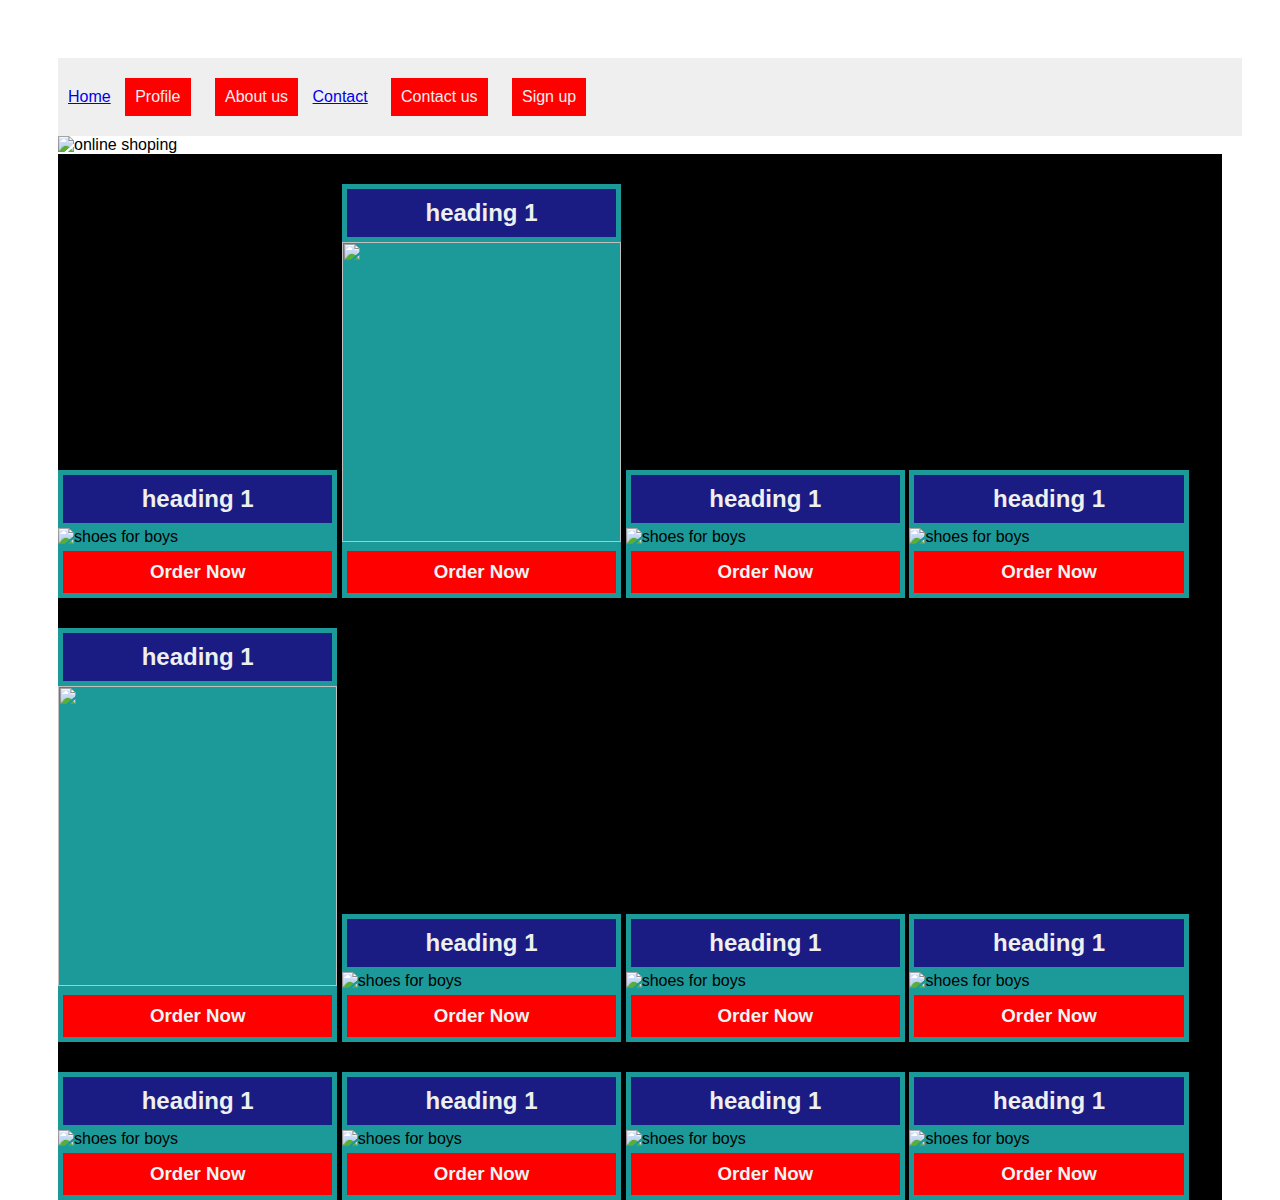
==== index.html @ 40069bc1 "add" ====
<!DOCTYPE html>
<html>
    <head>
        <title> ramprakash </title>
        <link rel="stylesheet" href="stylee5.css">
         
    </head>
    <body>
        
        <main>
            
            <nav>
                <ul>
                    <a href=">Contact</a>  &nbsp;  
                    <li> <a herf="">Home</a></li>
                    <li> <a herf="">Profile</a></li>
                    <li> <a herf="">About us</a></li>
                    <a href=">Contact</a>">Contact</a>  &nbsp;  
                    <li> <a herf="">Contact us</a></li>
                    <li> <a herf="">Sign up</a></li>
                </ul>
            </nav>

            <header>
                <img src="https://img.freepik.com/premium-vector/online-shopping-store-website-mobile-phone-design-smart-business-marketing-concept-horizontal-view-vector-illustration_62391-460.jpg?w=2000" alt="online shoping">
            </header>
            <div class="content">
                <section class="sec-1">
                
                    <h2>heading 1</h2>
                    <img src="https://www.gadgetbytenepal.com/wp-content/uploads/2022/07/Xiaomi-12-Lite-Design.jpg" alt="shoes for boys">
                    <h3> Order Now</h3>
                    </section>

              

                <section class="sec-2">
                    <h2>heading 1</h2>
                   <img src="/www.bing.com/search?q=image&cvid=7209be3bfc1343cba1ae2654ded748de&aqs=edge..69i57j0l8.5710j0j1&pglt=675&FORM=ANNTA1&PC=U531">
                   <h3> Order Now</h3>
                </section>

                <section class="sec-1">
                    <h2>heading 1</h2>
                    <img src="https://static-01.daraz.com.np/p/297ae3a98a1c5fe5d7c2f0c0b01cf597.jpg" alt="shoes for boys">
                    <h3> Order Now</h3>
                </section>

                <section class="sec-2">
                    <h2>heading 1</h2>
                   <img src="https://fdn2.gsmarena.com/vv/bigpic/vivo-v25-pro.jpg" alt="shoes for boys">
                   <h3> Order Now</h3>
                </section>

                <section class="sec-1">
                        <h2>heading 1</h2>
                        <img src="https://cdn.britannica.com/04/123704-050-023DC490/Pair-leather-shoes.jpg">
                        <h3> Order Now</h3>
                    </section>
    
                    <section class="sec-2">
                        <h2>heading 1</h2>
                       <img src="https://cdn.britannica.com/04/123704-050-023DC490/Pair-leather-shoes.jpg" alt="shoes for boys">
                       <h3> Order Now</h3>
                    </section>
    
                    <section class="sec-1">
                        <h2>heading 1</h2>
                        <img src="https://rukminim1.flixcart.com/image/300/300/l51d30w0/shoe/z/w/c/10-mrj1914-10-aadi-white-black-red-original-imagft9k9hydnfjp.jpeg?q=90" alt="shoes for boys">
                        <h3> Order Now</h3>
                    </section>
    
                    <section class="sec-2">
                        <h2>heading 1</h2>
                       <img src="https://media.istockphoto.com/photos/white-sneaker-on-a-blue-gradient-background-mens-fashion-sport-shoe-picture-id1303978937?b=1&k=20&m=1303978937&s=170667a&w=0&h=az5Y96agxAdHt3XAv7PP9pThdiDpcQ3otWWn9YuJQRc=" alt="shoes for boys">
                        <h3> Order Now</h3>
                    </section>

                <section class="sec-2">
                    <h2>heading 1</h2>
                   <img src="https://cf.shopee.ph/file/5596e9c43528a2fb87f3b1c45c2effb3" alt="shoes for boys">
                   <h3> Order Now</h3>
                </section>

                <section class="sec-1">
                    <h2>heading 1</h2>
                    <img src="https://static.nike.com/a/images/c_limit,w_592,f_auto/t_product_v1/169c6c9c-4c9e-49d2-b5ac-2214f5568369/air-presto-hello-kitty-shoes-3gnVtM.png" alt="shoes for boys">
                    <h3> Order Now</h3>
                </section>

                <section class="sec-2">
                    <h2>heading 1</h2>
                   <img src="https://encrypted-tbn0.gstatic.com/images?q=tbn:ANd9GcToIHNhP9ZTXDzn3oreIUkQMl_2ado1YYtGbQ&usqp=CAU" alt="shoes for boys">
                   <h3> Order Now</h3>
                </section>

                <section class="sec-2">
                    <h2>heading 1</h2>
                   <img src="https://4.imimg.com/data4/IF/HG/ANDROID-56647035/product-500x500.jpeg" alt="shoes for boys">
                   <h3> Order Now</h3>
                </section>
            </div>

        </main>

    </body>
</html>
---- stylee5.css ----
body{
    font-family: 'Trebuchet MS', 'Lucida Sans Unicode', 'Lucida Grande', 'Lucida Sans', Arial, sans-serif;
    padding: 50px;
}
nav{
    padding: 10px;
    background-color: #efefef;
    float: left;
    width: 100%;
}

nav ul{
    margin: 0px;
    padding: 0;
}

nav ul li{
    padding: 10px;
    list-style: none;
    display: inline-block;
}

nav ul li a{
    text-decoration: none;
    padding: 10px;
    background-color: red;
    color: #efefef;
    display: block;
}

header{
    float: left;
    border-color: blue;
    width: 100%;
}

header img {
    width: 100%;
    height: 400px;
    object-fit: cover;
}

.content{
    width: 100%;
    float: left;
    background-color: black;
    background-image: https://wallpaperaccess.com/full/2749425.jpg;
}

.content section{
    display: inline-block;
    padding: 0px;
    width: 24%;
    
    margin-top: 30px;
    background-color: rgb(28, 154, 154);
}

.content section img{
    width: 100%;
    height: 300px;
    object-fit: cover;
}

h3{
    text-decoration: none;
    margin: 5px;
    text-align: center;
    padding: 10px;
    background-color: red;
    color: #f1f5f2;
    display: block;
}

h2{
    text-decoration: none;
    margin: 5px;
    text-align: center;
    padding: 10px;
    background-color: rgb(27, 27, 132);
    color: #efefef;
    display: block;
}
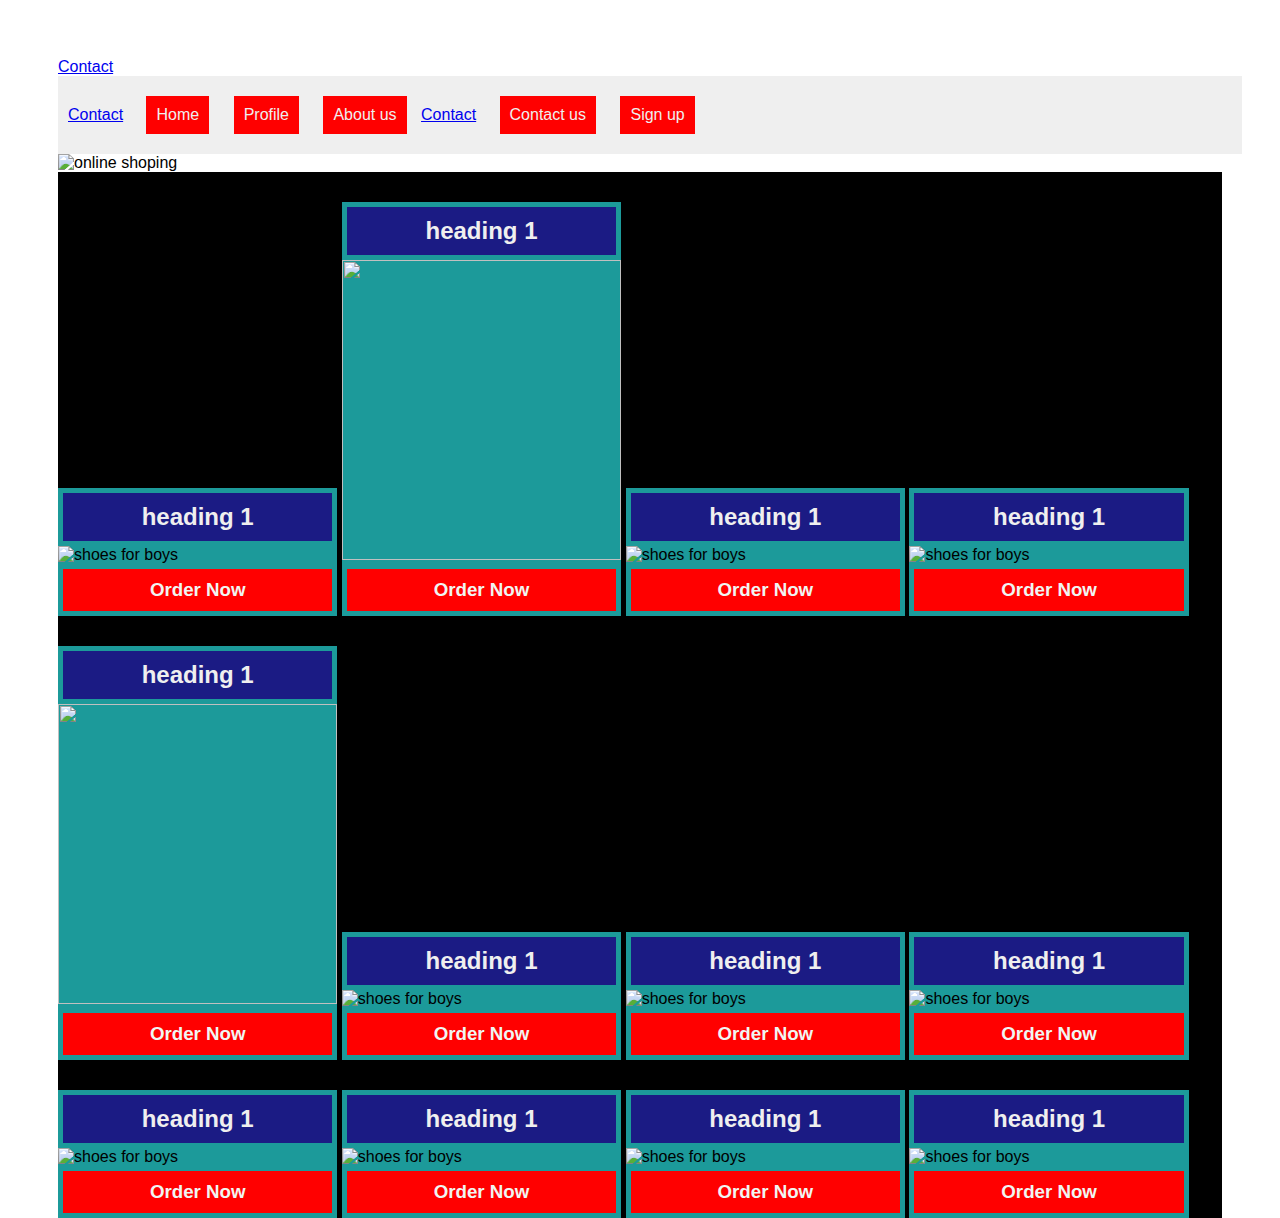
==== commit 03fa62d8: "add" ====
--- a/index.html
+++ b/index.html
@@ -3,7 +3,7 @@
     <head>
         <title> ramprakash </title>
         <link rel="stylesheet" href="stylee5.css">
-         
+        <a href="about us.html">Contact</a>  &nbsp;  
     </head>
     <body>
         
@@ -11,7 +11,7 @@
             
             <nav>
                 <ul>
-                    <a href=">Contact</a>  &nbsp;  
+                    <a href="about us.html">Contact</a>  &nbsp;  
                     <li> <a herf="">Home</a></li>
                     <li> <a herf="">Profile</a></li>
                     <li> <a herf="">About us</a></li>
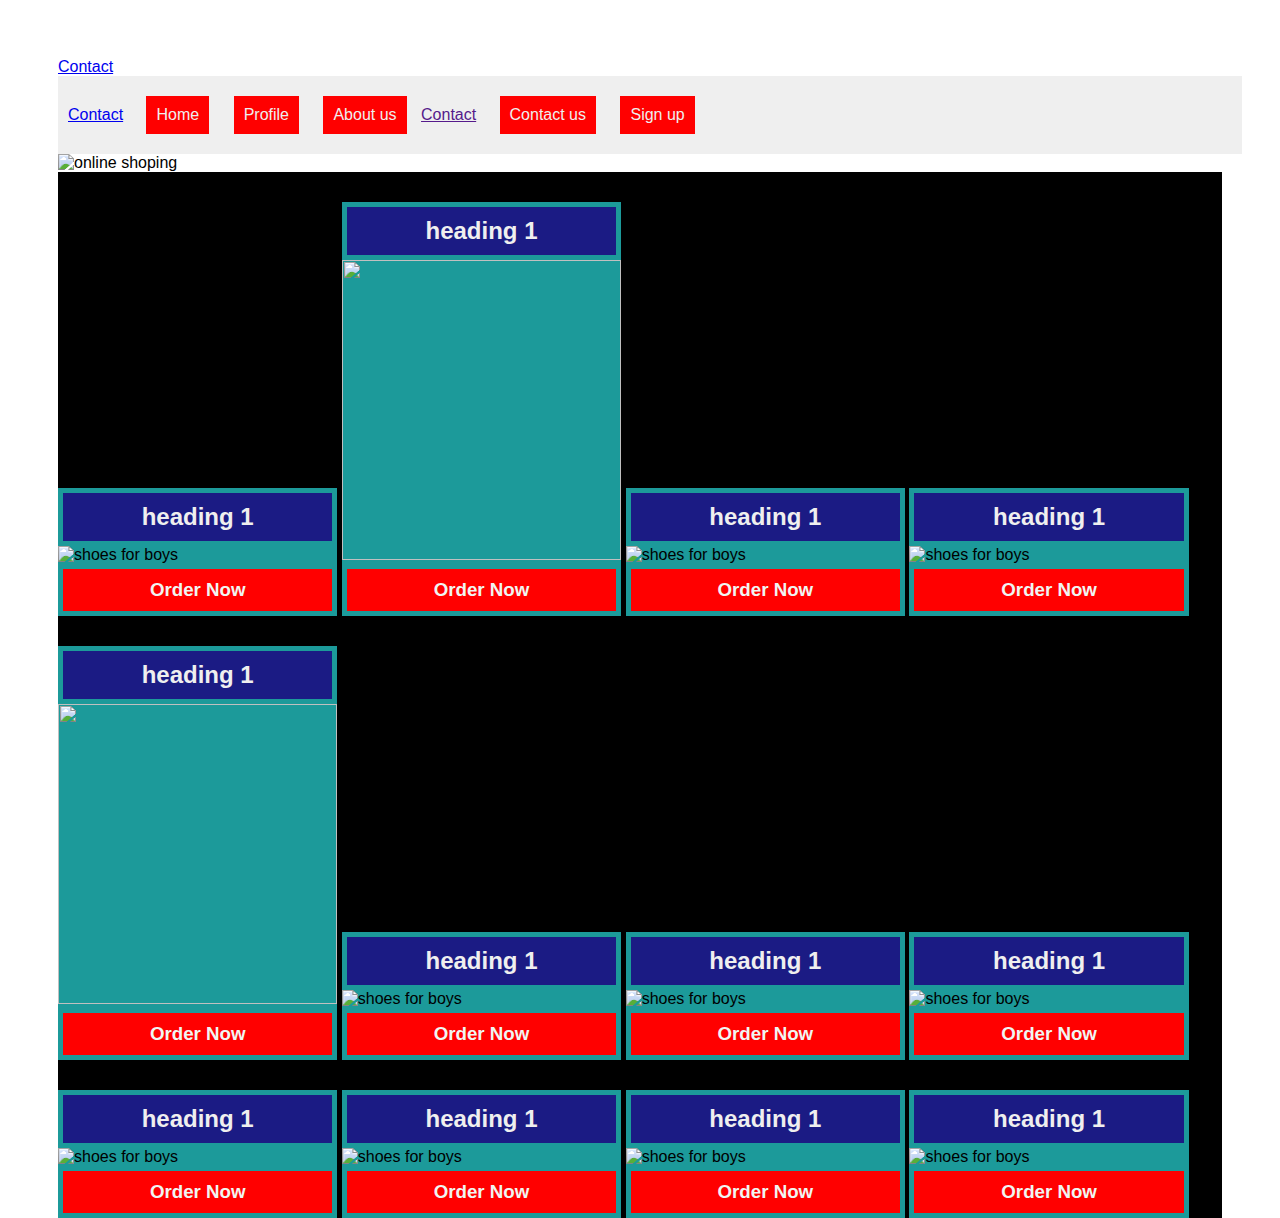
==== commit 8d460ff7: "add" ====
--- a/index.html
+++ b/index.html
@@ -15,7 +15,7 @@
                     <li> <a herf="">Home</a></li>
                     <li> <a herf="">Profile</a></li>
                     <li> <a herf="">About us</a></li>
-                    <a href=">Contact</a>">Contact</a>  &nbsp;  
+                    <a href="">Contact</a>  &nbsp;  
                     <li> <a herf="">Contact us</a></li>
                     <li> <a herf="">Sign up</a></li>
                 </ul>
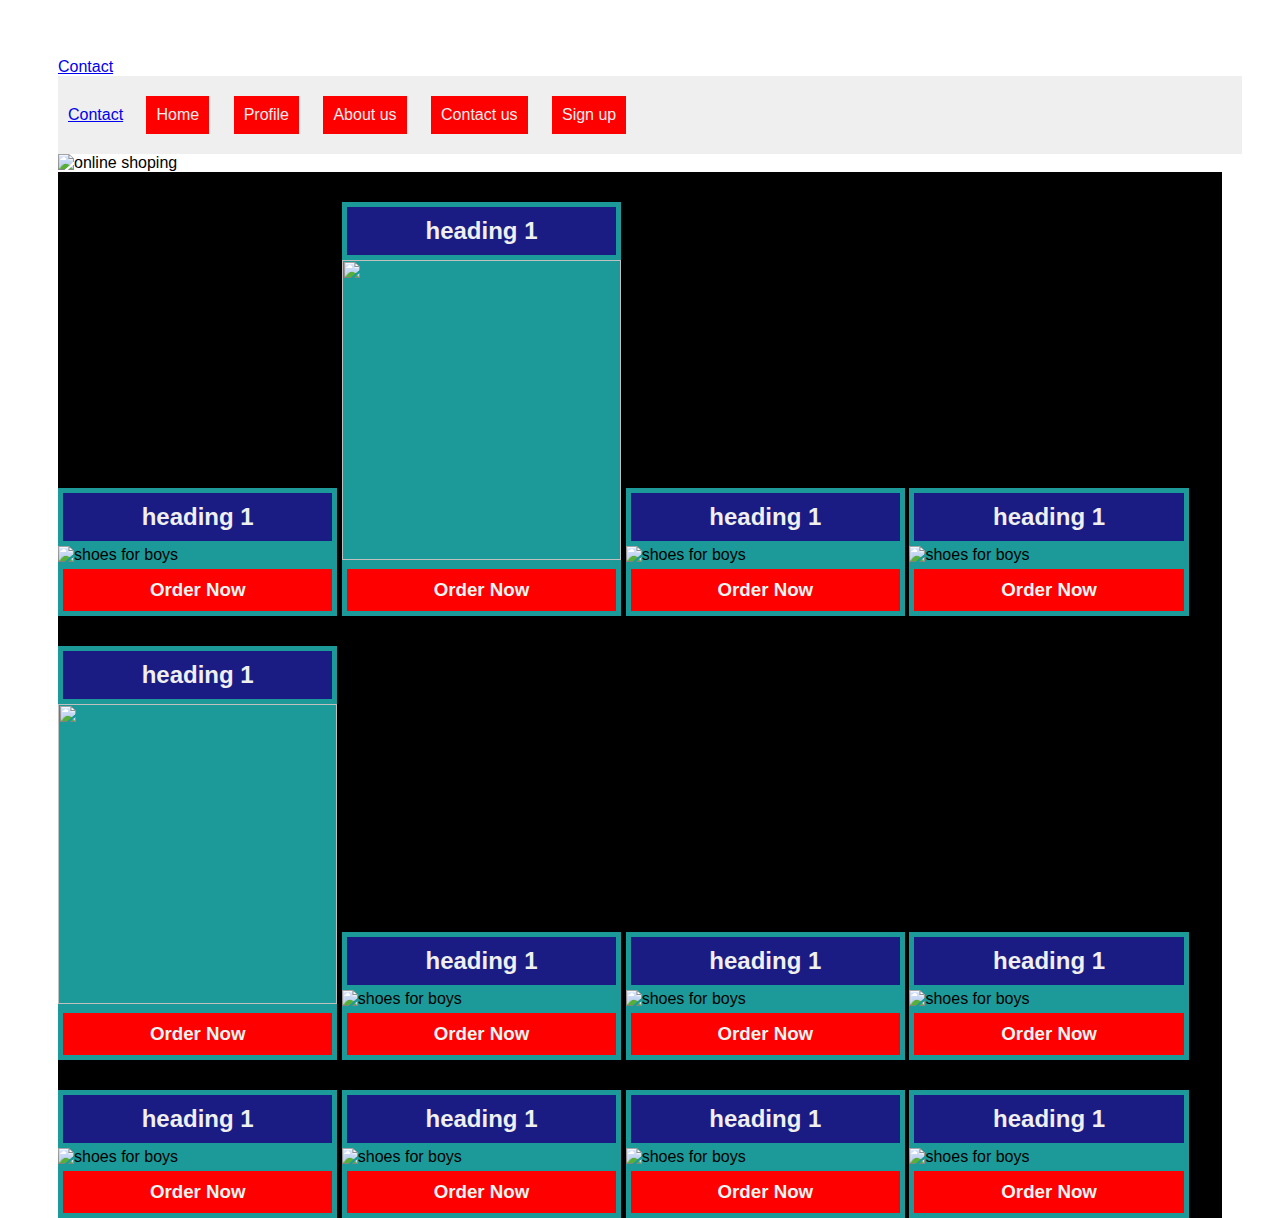
==== commit ac8f4a6f: "add" ====
--- a/index.html
+++ b/index.html
@@ -14,8 +14,7 @@
                     <a href="about us.html">Contact</a>  &nbsp;  
                     <li> <a herf="">Home</a></li>
                     <li> <a herf="">Profile</a></li>
-                    <li> <a herf="">About us</a></li>
-                    <a href="">Contact</a>  &nbsp;  
+                    <li> <a herf="">About us</a></li> 
                     <li> <a herf="">Contact us</a></li>
                     <li> <a herf="">Sign up</a></li>
                 </ul>
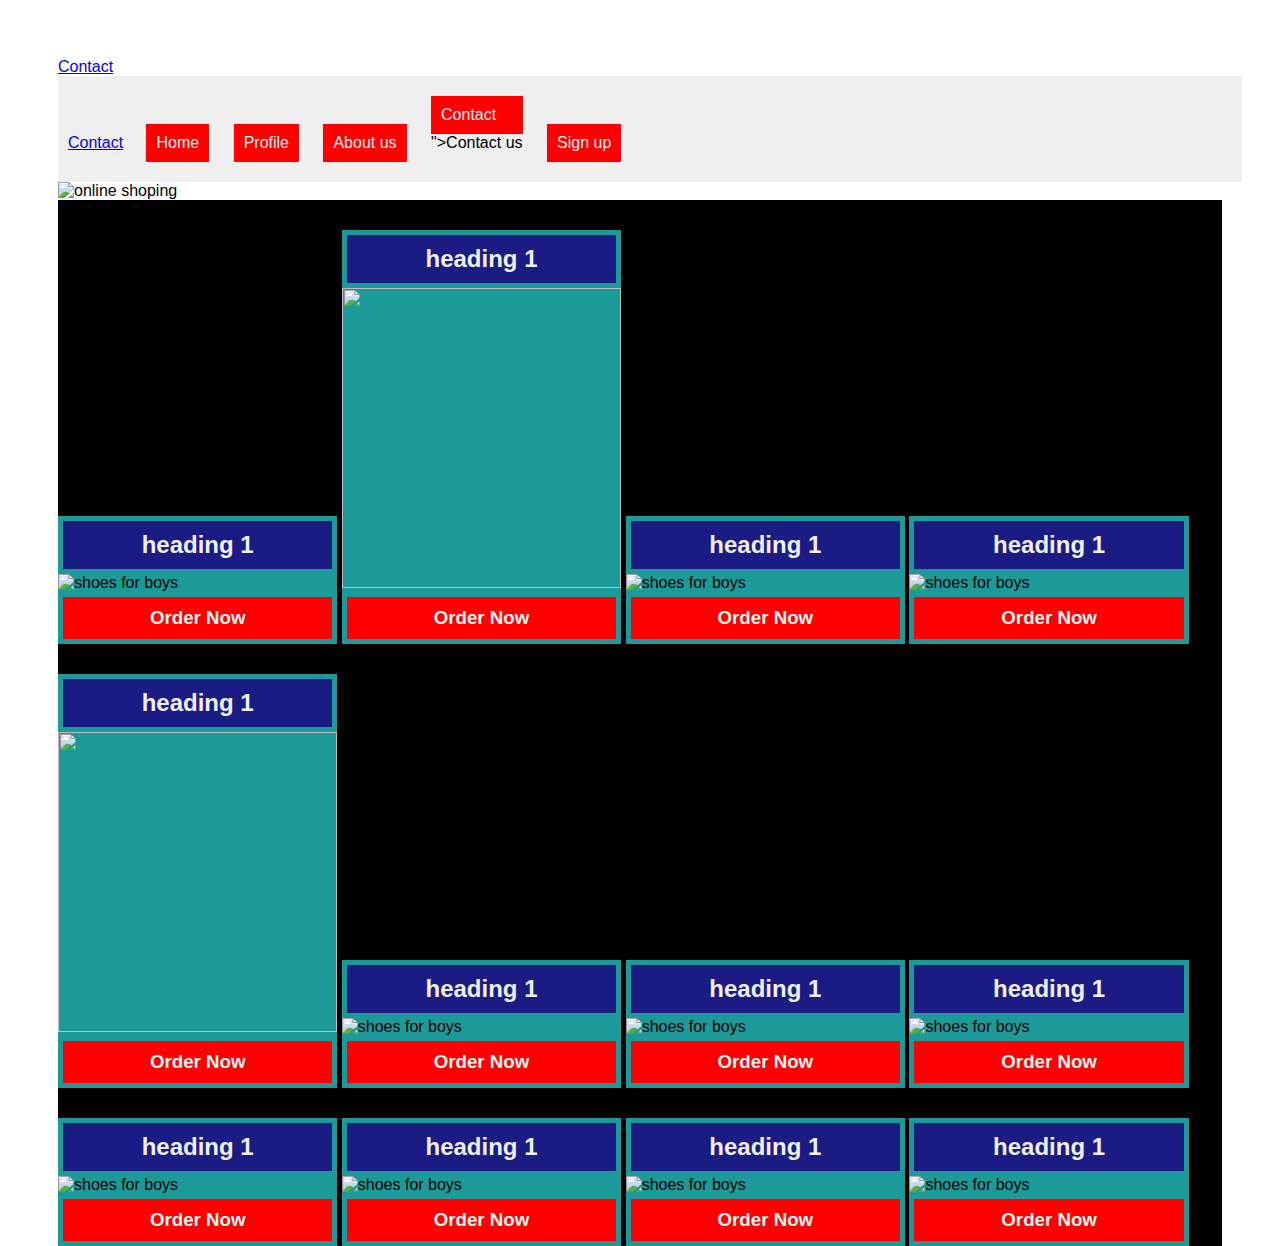
==== commit fcb8a6be: "9ioi0j" ====
--- a/index.html
+++ b/index.html
@@ -15,7 +15,7 @@
                     <li> <a herf="">Home</a></li>
                     <li> <a herf="">Profile</a></li>
                     <li> <a herf="">About us</a></li> 
-                    <li> <a herf="">Contact us</a></li>
+                    <li> <a herf="<a href="contact.html">Contact</a>">Contact us</a></li>
                     <li> <a herf="">Sign up</a></li>
                 </ul>
             </nav>
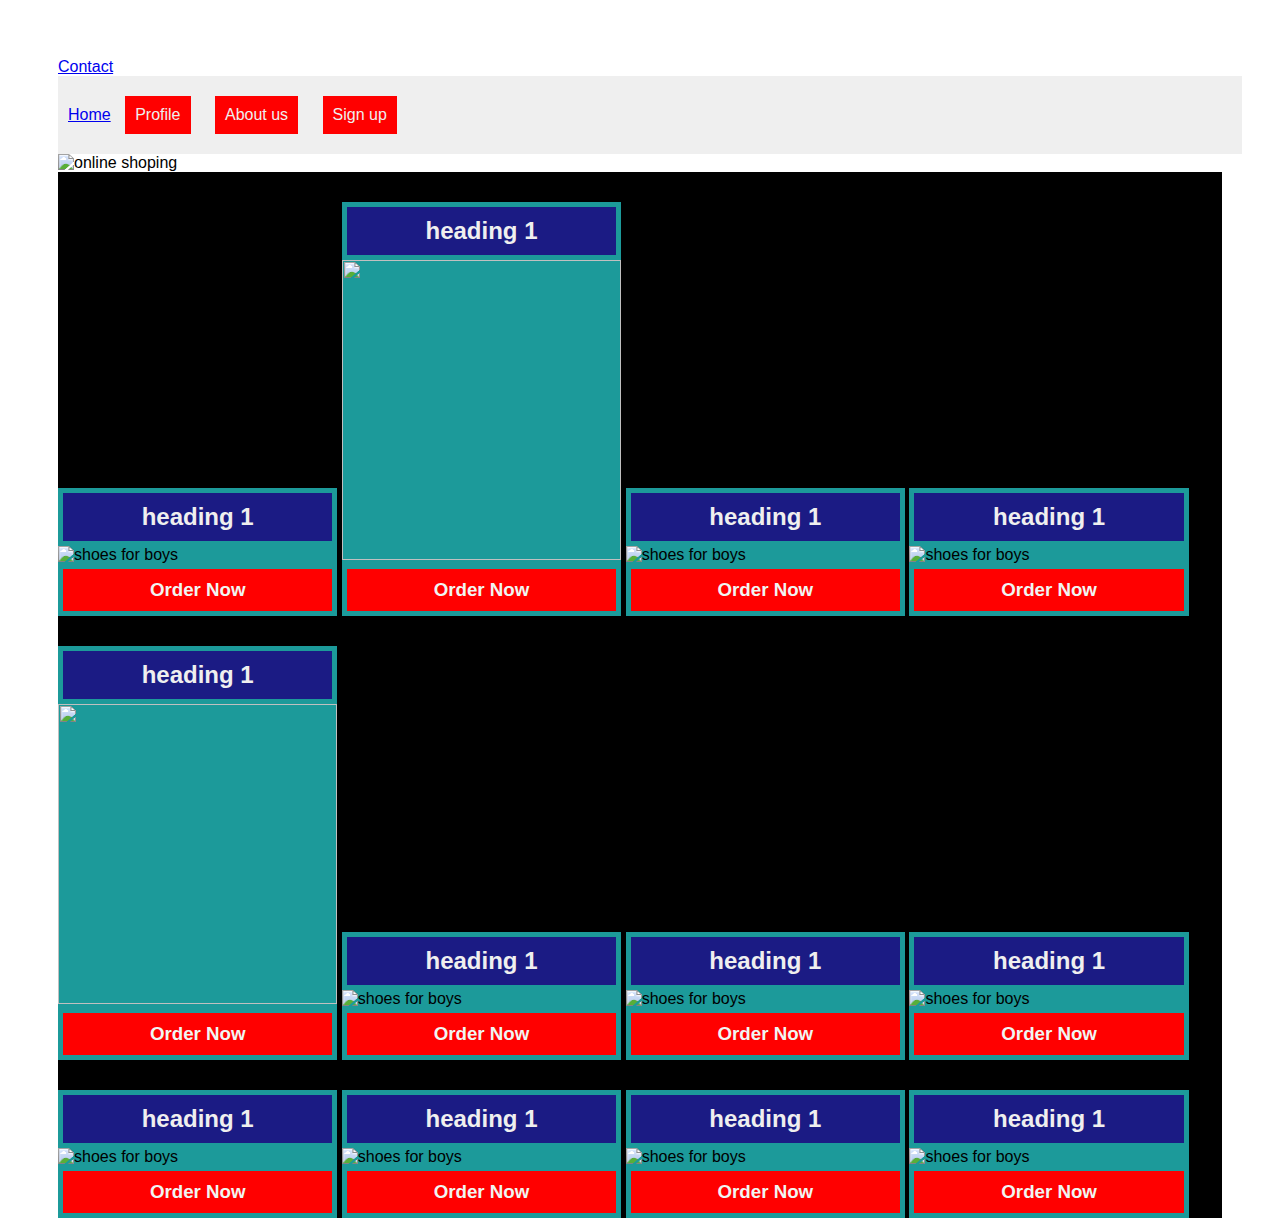
==== commit 9385d9f2: "ete" ====
--- a/index.html
+++ b/index.html
@@ -11,11 +11,11 @@
             
             <nav>
                 <ul>
-                    <a href="about us.html">Contact</a>  &nbsp;  
+                    <a href=">Contact</a>  &nbsp;  
                     <li> <a herf="">Home</a></li>
                     <li> <a herf="">Profile</a></li>
                     <li> <a herf="">About us</a></li> 
-                    <li> <a herf="<a href="contact.html">Contact</a>">Contact us</a></li>
+                    <li> <a herf=">Contact us</a></li>
                     <li> <a herf="">Sign up</a></li>
                 </ul>
             </nav>
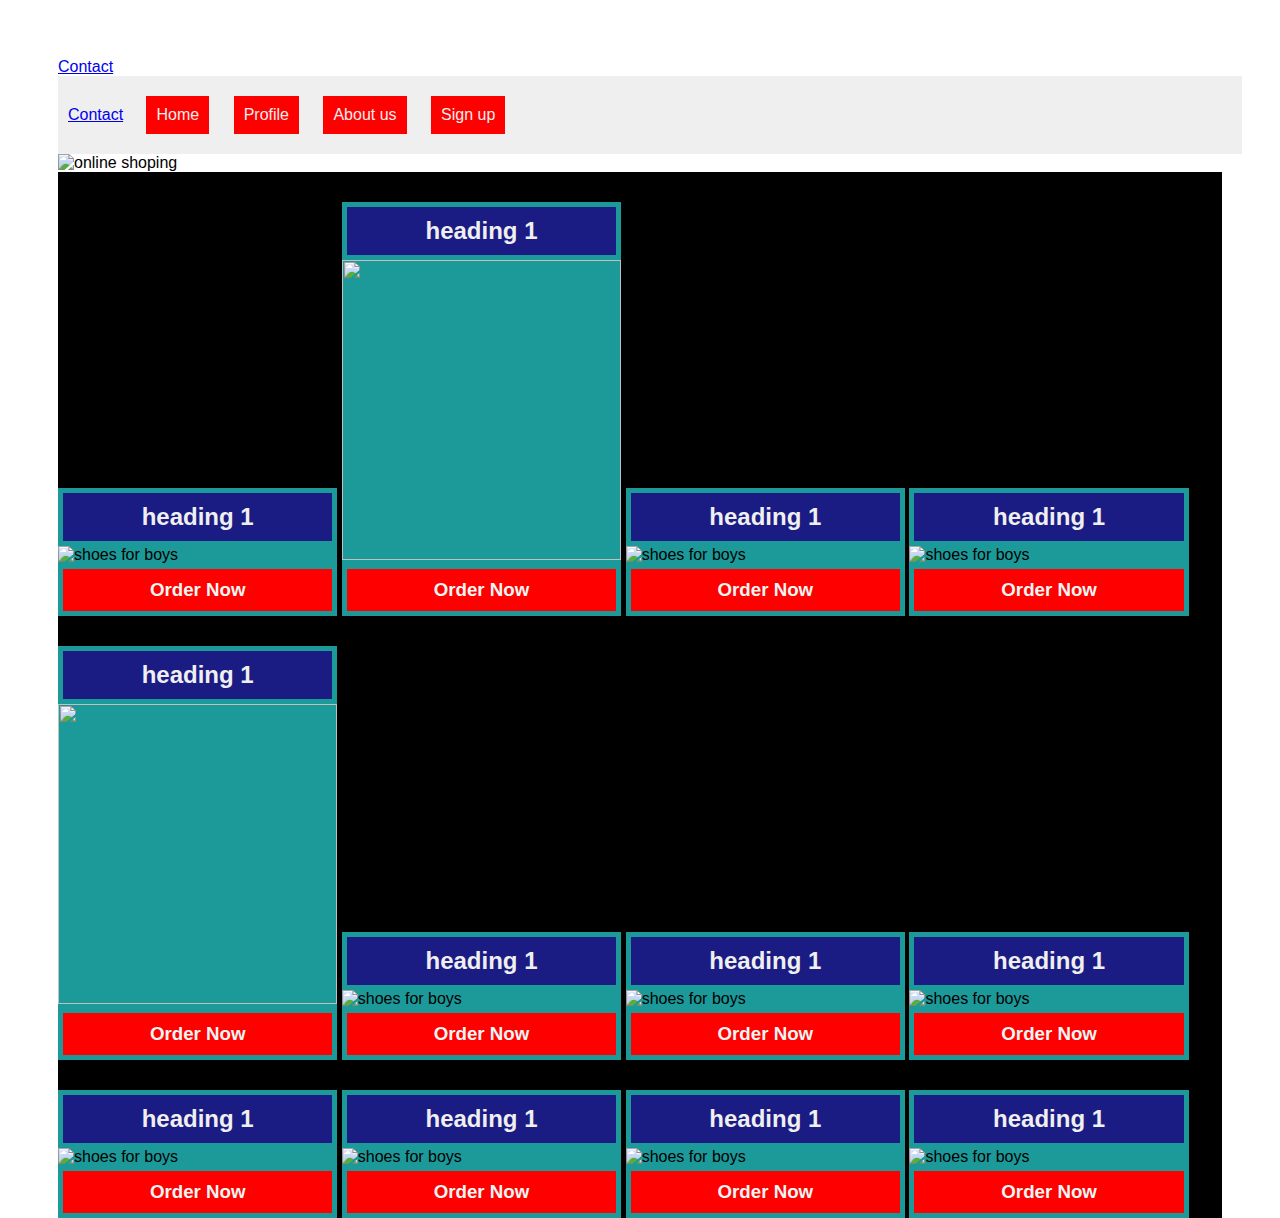
==== commit 91803c2a: "modefy" ====
--- a/index.html
+++ b/index.html
@@ -11,10 +11,10 @@
             
             <nav>
                 <ul>
-                    <a href=">Contact</a>  &nbsp;  
+                    <a href="about us.html">Contact</a>  &nbsp;  
                     <li> <a herf="">Home</a></li>
                     <li> <a herf="">Profile</a></li>
-                    <li> <a herf="">About us</a></li> 
+                    <li> <a herf="picture">About us</a></li> 
                     <li> <a herf=">Contact us</a></li>
                     <li> <a herf="">Sign up</a></li>
                 </ul>
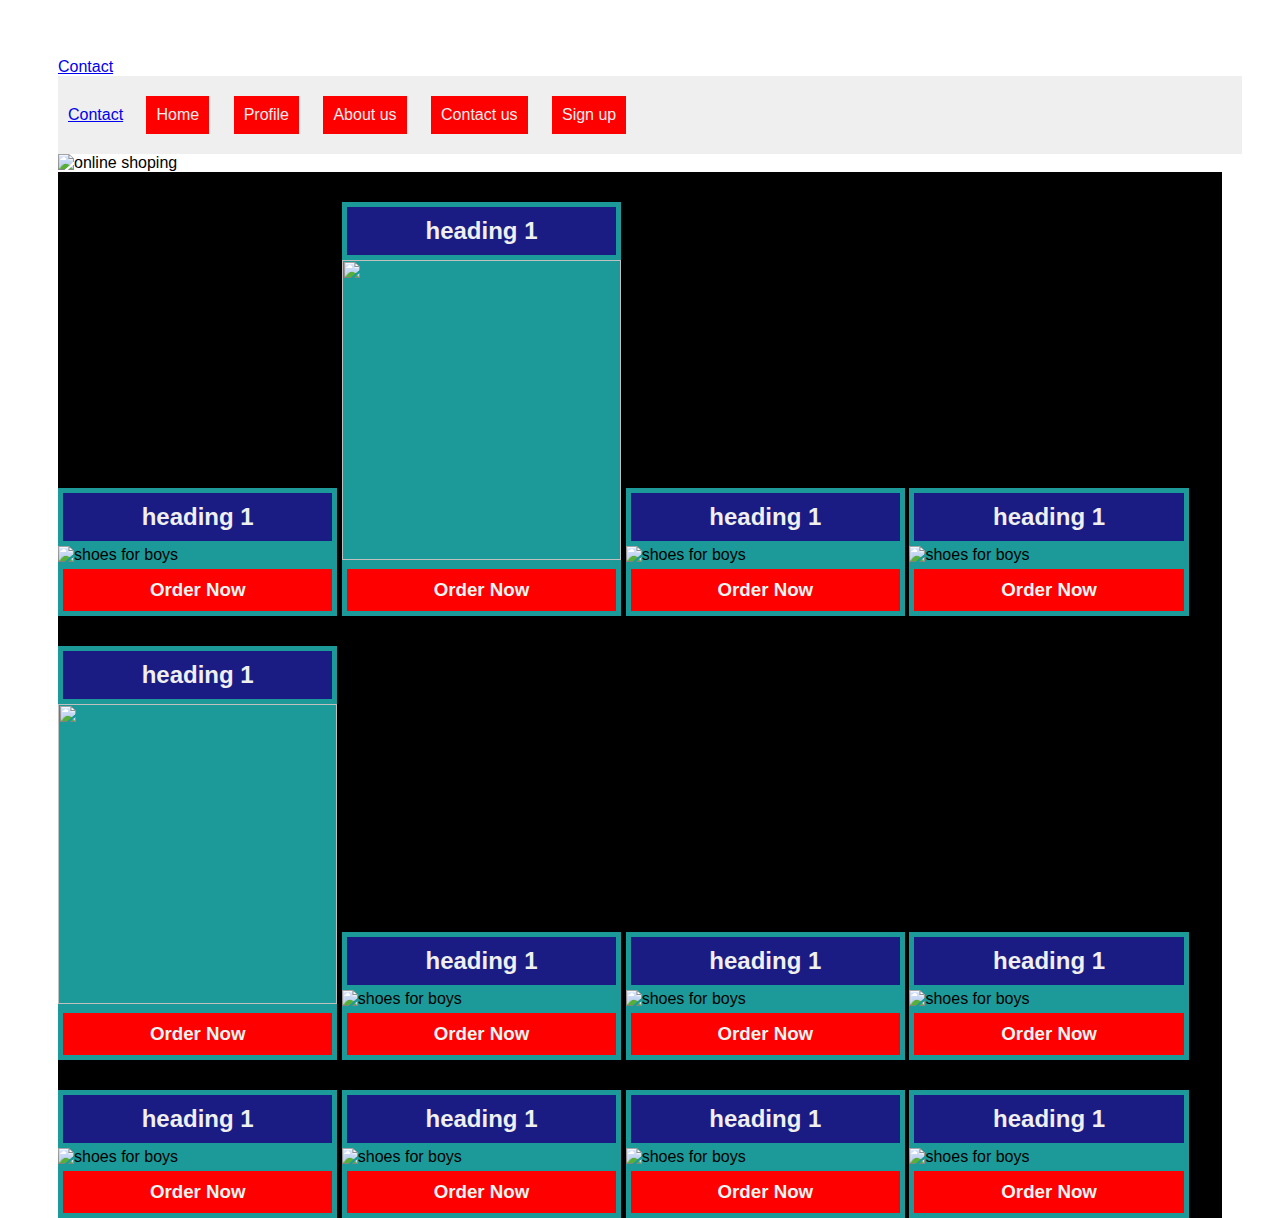
==== commit cf07fd37: "addadadd" ====
--- a/index.html
+++ b/index.html
@@ -12,11 +12,11 @@
             <nav>
                 <ul>
                     <a href="about us.html">Contact</a>  &nbsp;  
-                    <li> <a herf="">Home</a></li>
+                    <li> <a href="">Home</a></li>
                     <li> <a herf="">Profile</a></li>
-                    <li> <a herf="picture">About us</a></li> 
-                    <li> <a herf=">Contact us</a></li>
-                    <li> <a herf="">Sign up</a></li>
+                    <li> <a href="picture.html">About us</a></li> 
+                    <li> <a href="">Contact us</a></li>
+                    <li> <a href="">Sign up</a></li>
                 </ul>
             </nav>
 
